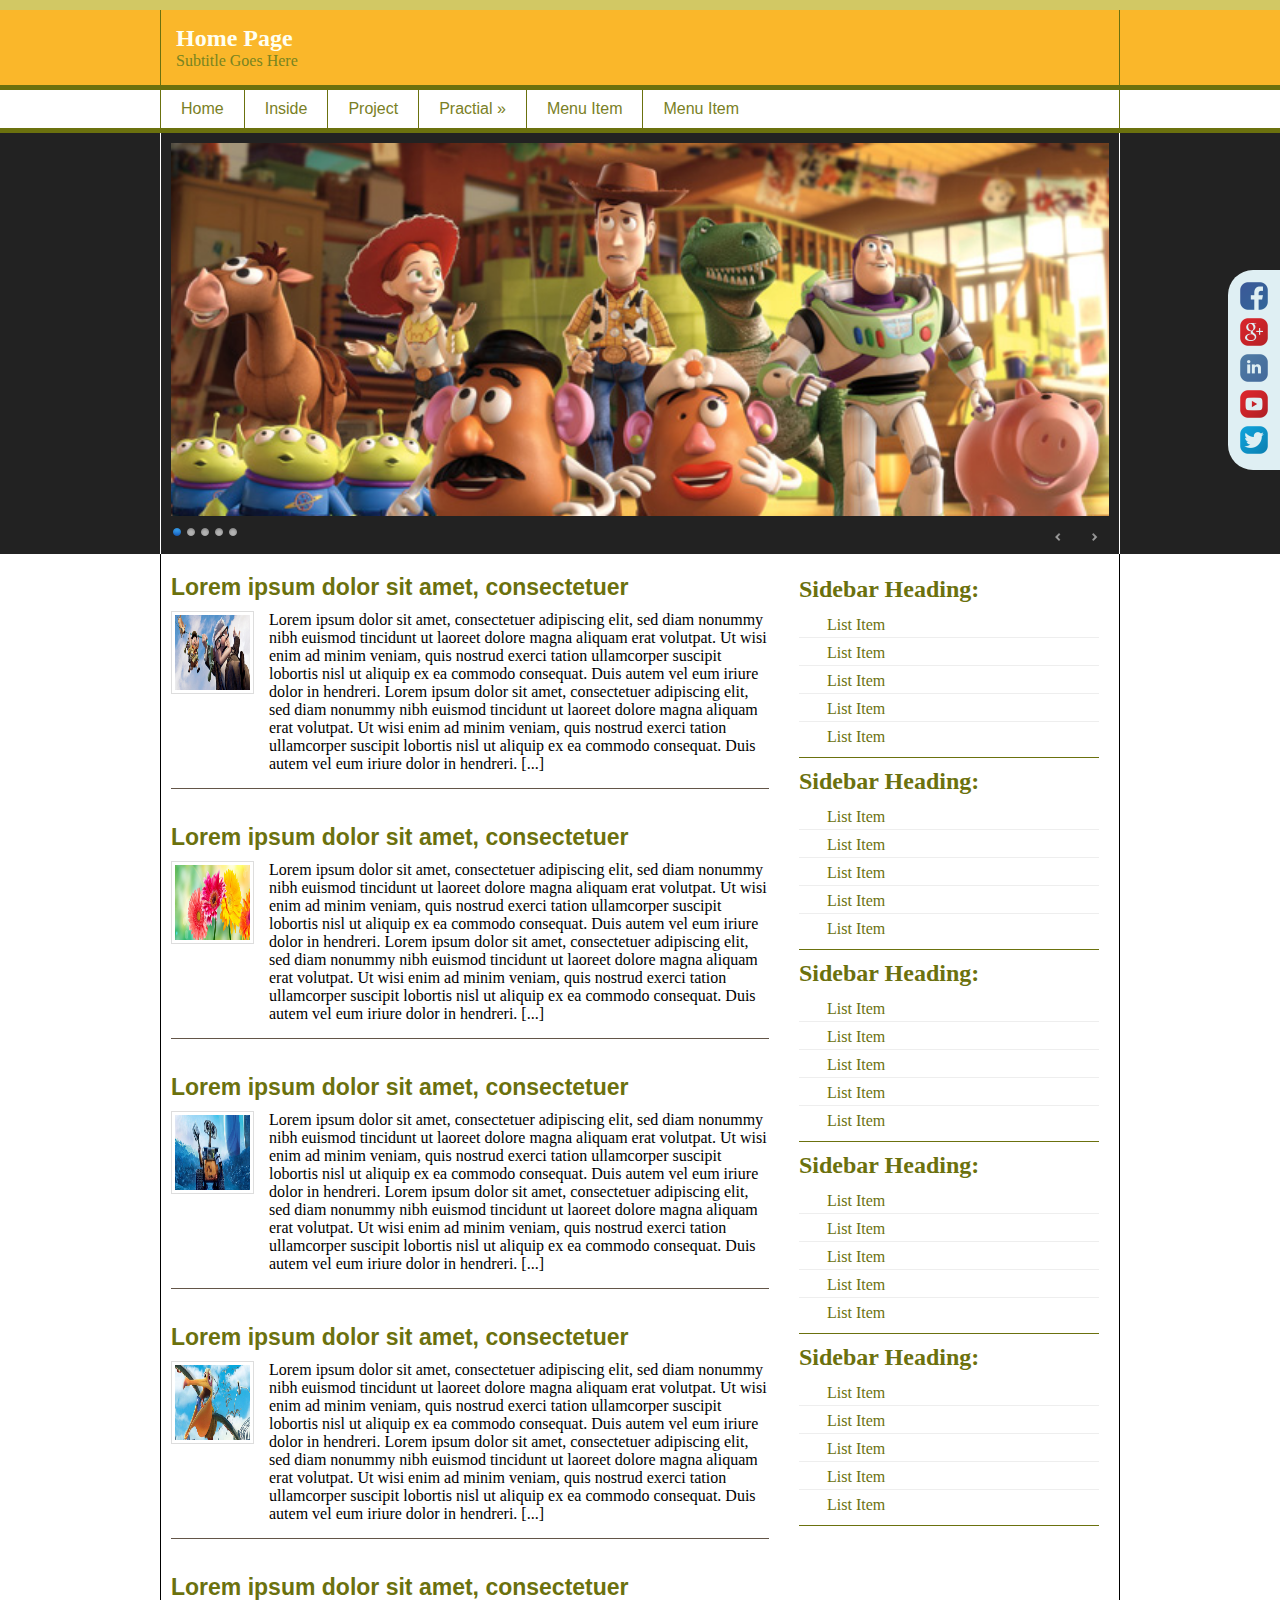
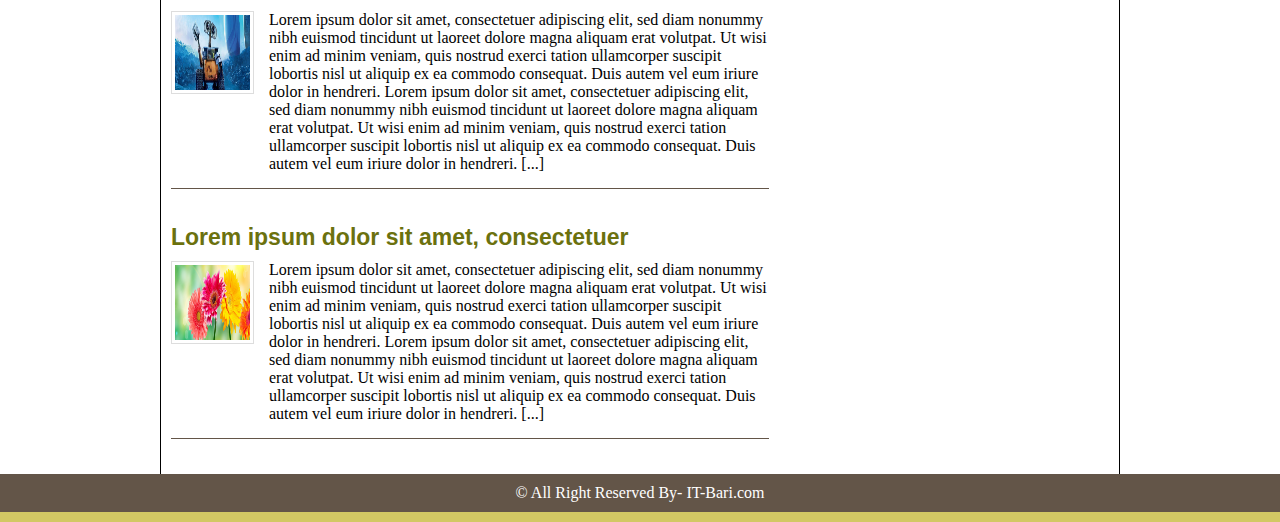
==== index.html @ 38481bcc "project4" ====
<!DOCTYPE HTML>
<html lang="en-US">
<head>
	<meta charset="UTF-8">
	<title>Home Page</title>
	
	<link rel="stylesheet" href="themes/default/default.css" type="text/css" media="screen" />
	
    <link rel="stylesheet" href="themes/light/light.css" type="text/css" media="screen" />
	
    <link rel="stylesheet" href="themes/dark/dark.css" type="text/css" media="screen" />
	
    <link rel="stylesheet" href="themes/bar/bar.css" type="text/css" media="screen" />
	
    <link rel="stylesheet" href="css/nivo-slider.css" type="text/css" media="screen" />
	
	<link rel="icon" href="img/dev7logo.png" />
	<link rel="icon" href="" />
	
	<link rel="stylesheet" href="style.css" />
</head>
	<body>
	
	
<!-- shere button	 -->
	
	<ul id="social_area">
	<li>
		<a href="#">
			<img src="img/facebook.png" alt="Facebook_Share" />
		</a>
	</li>
	<li>
		<a href="#">
			<img src="img/gplus.png" alt="Google+_Share" />
		</a>
	</li>
	<li>
		<a href="#">
			<img src="img/linkedin.png" alt="Linkedin_Share" />
		</a>
	</li>
	<li>
		<a href="#">
			<img src="img/youtube.png" alt="Youtube_Share" />
		</a>
	</li>
	<li>
		<a href="#">
			<img src="img/twitter.png" alt="Twitter_Share" />
		</a>
	</li>
</ul>

<!-- share button -->
	
	
	
	
	
	
	
	
		
	<div class="main_wrap header_bg">
		<div class="wrap">
			<header>
				<div id="header">
					<h2>Home Page</h2>
					<p>Subtitle Goes Here</p>
				</div>
			</header>
		</div>
	</div>
		

	<div class="main_wrap nav_bg">
		<div class="wrap">
			<nav>
				<div id="nav">
					<ul>
						<li><a href="#">Home</a></li>
						<li><a href="inside.html">Inside</a></li>
						<li><a href="main project-2-copy/project-2.html">Project</a></li>
						<li><a href="pro/practical.html">Practial &raquo;</a>
							<ul>
								<li><a href="#">Dropdown Item</a></li>
								<li><a href="#">Dropdown Item&raquo;</a>
									<ul>
										<li><a href="#">Sub Dropdown Item</a></li>
										<li><a href="#">Sub Dropdown Item</a></li>
										<li><a href="#">Sub Dropdown Item</a></li>
										<li><a href="#">Sub Dropdown Item</a></li>
										<li><a href="#">Sub Dropdown Item</a></li>
										<li><a href="#">Sub Dropdown Item</a></li>
									</ul>						
								</li>
								<li><a href="#">Dropdown Item</a></li>
								<li><a href="#">Dropdown Item</a></li>
								<li><a href="#">Dropdown Item</a></li>
							</ul>
						</li>
						<li><a href="#">Menu Item</a></li>
						<li><a href="#">Menu Item</a></li>
					</ul>
				</div>
			</nav>
		</div>
	</div>
		

	<div class="main_wrap slider_bg">
		<div class="wrap">
			<section>
				<div id="slider_wrapper">
					 <div class="slider-wrapper theme-dark">	
						<div id="slider" class="nivoSlider">
							<img src="img/toystory.jpg" data-thumb="images/toystory.jpg" alt="" />
							
							<img src="img/2.jpg" alt="Flower Image" />
							
							<a href="http://dev7studios.com">
							<img src="img/up.jpg" data-thumb="images/up.jpg" alt="" title="This is an example of a caption" />
							</a>
							
							<img src="img/walle.jpg" data-thumb="images/walle.jpg" alt="" data-transition="slideInLeft" />
							
							<img src="img/nemo.jpg" data-thumb="images/nemo.jpg" alt="" title="#htmlcaption" />
						</div>
					</div>	
					
				</div>
			</section>
		</div>
	</div>
	
	<div class="main_wrap content_bg">
		<div class="wrap">
			<div id="content_wrapper">
				<div id="content">
					<article id="main_article_single">
						<h2>Lorem ipsum dolor sit amet, consectetuer</h2>
						
						<div id="imgp_wrap">
						<img src="img/up.jpg" alt="" />
						<p>Lorem ipsum dolor sit amet, consectetuer adipiscing elit, sed diam nonummy nibh euismod tincidunt ut laoreet dolore magna aliquam erat volutpat. Ut wisi enim ad minim veniam, quis nostrud exerci tation ullamcorper suscipit lobortis nisl ut aliquip ex ea commodo consequat. Duis autem vel eum iriure dolor in hendreri. Lorem ipsum dolor sit amet, consectetuer adipiscing elit, sed diam nonummy nibh euismod tincidunt ut laoreet dolore magna aliquam erat volutpat. Ut wisi enim ad minim veniam, quis nostrud exerci tation ullamcorper suscipit lobortis nisl ut aliquip ex ea commodo consequat. Duis autem vel eum iriure dolor in hendreri. [...]</p>
						</div>
					</article>
					
					<article id="main_article_single">
						<h2>Lorem ipsum dolor sit amet, consectetuer</h2>
						
						<div id="imgp_wrap">
						<img src="img/2.jpg" alt="" />
						<p>Lorem ipsum dolor sit amet, consectetuer adipiscing elit, sed diam nonummy nibh euismod tincidunt ut laoreet dolore magna aliquam erat volutpat. Ut wisi enim ad minim veniam, quis nostrud exerci tation ullamcorper suscipit lobortis nisl ut aliquip ex ea commodo consequat. Duis autem vel eum iriure dolor in hendreri. Lorem ipsum dolor sit amet, consectetuer adipiscing elit, sed diam nonummy nibh euismod tincidunt ut laoreet dolore magna aliquam erat volutpat. Ut wisi enim ad minim veniam, quis nostrud exerci tation ullamcorper suscipit lobortis nisl ut aliquip ex ea commodo consequat. Duis autem vel eum iriure dolor in hendreri. [...]</p>
						</div>
					</article>
					
					<article id="main_article_single">
						<h2>Lorem ipsum dolor sit amet, consectetuer</h2>
						
						<div id="imgp_wrap">
						<img src="img/walle.jpg" alt="" />
						<p>Lorem ipsum dolor sit amet, consectetuer adipiscing elit, sed diam nonummy nibh euismod tincidunt ut laoreet dolore magna aliquam erat volutpat. Ut wisi enim ad minim veniam, quis nostrud exerci tation ullamcorper suscipit lobortis nisl ut aliquip ex ea commodo consequat. Duis autem vel eum iriure dolor in hendreri. Lorem ipsum dolor sit amet, consectetuer adipiscing elit, sed diam nonummy nibh euismod tincidunt ut laoreet dolore magna aliquam erat volutpat. Ut wisi enim ad minim veniam, quis nostrud exerci tation ullamcorper suscipit lobortis nisl ut aliquip ex ea commodo consequat. Duis autem vel eum iriure dolor in hendreri. [...]</p>
						</div>
					</article>
					
					<article id="main_article_single">
						<h2>Lorem ipsum dolor sit amet, consectetuer</h2>
						
						<div id="imgp_wrap">
						<img src="img/nemo.jpg" alt="" />
						<p>Lorem ipsum dolor sit amet, consectetuer adipiscing elit, sed diam nonummy nibh euismod tincidunt ut laoreet dolore magna aliquam erat volutpat. Ut wisi enim ad minim veniam, quis nostrud exerci tation ullamcorper suscipit lobortis nisl ut aliquip ex ea commodo consequat. Duis autem vel eum iriure dolor in hendreri. Lorem ipsum dolor sit amet, consectetuer adipiscing elit, sed diam nonummy nibh euismod tincidunt ut laoreet dolore magna aliquam erat volutpat. Ut wisi enim ad minim veniam, quis nostrud exerci tation ullamcorper suscipit lobortis nisl ut aliquip ex ea commodo consequat. Duis autem vel eum iriure dolor in hendreri. [...]</p>
						</div>
					</article>
					
					<article id="main_article_single">
						<h2>Lorem ipsum dolor sit amet, consectetuer</h2>
						
						<div id="imgp_wrap">
						<img src="img/walle.jpg" alt="" />
						<p>Lorem ipsum dolor sit amet, consectetuer adipiscing elit, sed diam nonummy nibh euismod tincidunt ut laoreet dolore magna aliquam erat volutpat. Ut wisi enim ad minim veniam, quis nostrud exerci tation ullamcorper suscipit lobortis nisl ut aliquip ex ea commodo consequat. Duis autem vel eum iriure dolor in hendreri. Lorem ipsum dolor sit amet, consectetuer adipiscing elit, sed diam nonummy nibh euismod tincidunt ut laoreet dolore magna aliquam erat volutpat. Ut wisi enim ad minim veniam, quis nostrud exerci tation ullamcorper suscipit lobortis nisl ut aliquip ex ea commodo consequat. Duis autem vel eum iriure dolor in hendreri. [...]</p>
						</div>
					</article>
					<article id="main_article_single">
						<h2>Lorem ipsum dolor sit amet, consectetuer</h2>
						
						<div id="imgp_wrap">
						<img src="img/2.jpg" alt="" />
						<p>Lorem ipsum dolor sit amet, consectetuer adipiscing elit, sed diam nonummy nibh euismod tincidunt ut laoreet dolore magna aliquam erat volutpat. Ut wisi enim ad minim veniam, quis nostrud exerci tation ullamcorper suscipit lobortis nisl ut aliquip ex ea commodo consequat. Duis autem vel eum iriure dolor in hendreri. Lorem ipsum dolor sit amet, consectetuer adipiscing elit, sed diam nonummy nibh euismod tincidunt ut laoreet dolore magna aliquam erat volutpat. Ut wisi enim ad minim veniam, quis nostrud exerci tation ullamcorper suscipit lobortis nisl ut aliquip ex ea commodo consequat. Duis autem vel eum iriure dolor in hendreri. [...]</p>
						</div>
					</article>
				</div>
				<div id="sidebar">
					<aside id="main_sidebar">
						<h2>Sidebar Heading:</h2>
						<ul>
							<li><a href="#">List Item</a></li>
							<li><a href="#">List Item</a></li>
							<li><a href="#">List Item</a></li>
							<li><a href="#">List Item</a></li>
							<li><a href="#">List Item</a></li>
						</ul>
					</aside>
					<aside id="main_sidebar">
						<h2>Sidebar Heading:</h2>
						<ul>
							<li><a href="#">List Item</a></li>
							<li><a href="#">List Item</a></li>
							<li><a href="#">List Item</a></li>
							<li><a href="#">List Item</a></li>
							<li><a href="#">List Item</a></li>
						</ul>
					</aside>
					<aside id="main_sidebar">
						<h2>Sidebar Heading:</h2>
						<ul>
							<li><a href="#">List Item</a></li>
							<li><a href="#">List Item</a></li>
							<li><a href="#">List Item</a></li>
							<li><a href="#">List Item</a></li>
							<li><a href="#">List Item</a></li>
						</ul>
					</aside>
					<aside id="main_sidebar">
						<h2>Sidebar Heading:</h2>
						<ul>
							<li><a href="#">List Item</a></li>
							<li><a href="#">List Item</a></li>
							<li><a href="#">List Item</a></li>
							<li><a href="#">List Item</a></li>
							<li><a href="#">List Item</a></li>
						</ul>
					</aside>
					<aside id="main_sidebar">
						<h2>Sidebar Heading:</h2>
						<ul>
							<li><a href="#">List Item</a></li>
							<li><a href="#">List Item</a></li>
							<li><a href="#">List Item</a></li>
							<li><a href="#">List Item</a></li>
							<li><a href="#">List Item</a></li>
						</ul>
					</aside>
				</div>
			</div>
		</div>
	</div>
	
	<div class="main_wrap footer_bg">
		<div class="wrap">
			<footer>
				<div id="footer">
					<p>&copy; All Right Reserved By- IT-Bari.com</p>
				</div>
			</footer>
		</div>
	</div>		
			
		
		
		<script type="text/javascript" src="js/jquery-1.9.0.min.js"></script>
    <script type="text/javascript" src="js/jquery.nivo.slider.js"></script>
    <script type="text/javascript">
    $(window).load(function() {
        $('#slider').nivoSlider();
    });
    </script>
	
	
	
	
	<!--
		
		<div class="main_wrap">
			<div class="wrap">

			</div>
		</div>
		
	-->
	
	
	
	
	
	</body>
</html>
---- themes/default/default.css ----
/*
Skin Name: Nivo Slider Default Theme
Skin URI: http://nivo.dev7studios.com
Description: The default skin for the Nivo Slider.
Version: 1.3
Author: Gilbert Pellegrom
Author URI: http://dev7studios.com
Supports Thumbs: true
*/

.theme-default .nivoSlider {
	position:relative;
	background:#fff url(loading.gif) no-repeat 50% 50%;
    margin-bottom:10px;
    -webkit-box-shadow: 0px 1px 5px 0px #4a4a4a;
    -moz-box-shadow: 0px 1px 5px 0px #4a4a4a;
    box-shadow: 0px 1px 5px 0px #4a4a4a;
}
.theme-default .nivoSlider img {
	position:absolute;
	top:0px;
	left:0px;
	display:none;
}
.theme-default .nivoSlider a {
	border:0;
	display:block;
}

.theme-default .nivo-controlNav {
	text-align: center;
	padding: 20px 0;
}
.theme-default .nivo-controlNav a {
	display:inline-block;
	width:22px;
	height:22px;
	background:url(bullets.png) no-repeat;
	text-indent:-9999px;
	border:0;
	margin: 0 2px;
}
.theme-default .nivo-controlNav a.active {
	background-position:0 -22px;
}

.theme-default .nivo-directionNav a {
	display:block;
	width:30px;
	height:30px;
	background:url(arrows.png) no-repeat;
	text-indent:-9999px;
	border:0;
	opacity: 0;
	-webkit-transition: all 200ms ease-in-out;
    -moz-transition: all 200ms ease-in-out;
    -o-transition: all 200ms ease-in-out;
    transition: all 200ms ease-in-out;
}
.theme-default:hover .nivo-directionNav a { opacity: 1; }
.theme-default a.nivo-nextNav {
	background-position:-30px 0;
	right:15px;
}
.theme-default a.nivo-prevNav {
	left:15px;
}

.theme-default .nivo-caption {
    font-family: Helvetica, Arial, sans-serif;
}
.theme-default .nivo-caption a {
    color:#fff;
    border-bottom:1px dotted #fff;
}
.theme-default .nivo-caption a:hover {
    color:#fff;
}

.theme-default .nivo-controlNav.nivo-thumbs-enabled {
	width: 100%;
}
.theme-default .nivo-controlNav.nivo-thumbs-enabled a {
	width: auto;
	height: auto;
	background: none;
	margin-bottom: 5px;
}
.theme-default .nivo-controlNav.nivo-thumbs-enabled img {
	display: block;
	width: 120px;
	height: auto;
}
---- themes/light/light.css ----
/*
Skin Name: Nivo Slider Light Theme
Skin URI: http://nivo.dev7studios.com
Description: A light skin for the Nivo Slider.
Version: 1.0
Author: Gilbert Pellegrom
Author URI: http://dev7studios.com
Supports Thumbs: true
*/

.theme-light.slider-wrapper {
    background: #fff;
    padding: 10px;
}
.theme-light .nivoSlider {
	position:relative;
	background:#fff url(loading.gif) no-repeat 50% 50%;
    margin-bottom:10px;
    overflow: visible;
}
.theme-light .nivoSlider img {
	position:absolute;
	top:0px;
	left:0px;
	display:none;
}
.theme-light .nivoSlider a {
	border:0;
	display:block;
}

.theme-light .nivo-controlNav {
	text-align: left;
	padding: 0;
	position: relative;
	z-index: 10;
}
.theme-light .nivo-controlNav a {
	display:inline-block;
	width:10px;
	height:10px;
	background:url(bullets.png) no-repeat;
	text-indent:-9999px;
	border:0;
	margin: 0 2px;
}
.theme-light .nivo-controlNav a.active {
	background-position:0 100%;
}

.theme-light .nivo-directionNav a {
	display:block;
	width:30px;
	height:30px;
	background: url(arrows.png) no-repeat;
	text-indent:-9999px;
	border:0;
	top: auto;
	bottom: -36px;
	z-index: 11;
}
.theme-light .nivo-directionNav a:hover {
    background-color: #eee;
    -webkit-border-radius: 2px;
    -moz-border-radius: 2px;
    border-radius: 2px;
}
.theme-light a.nivo-nextNav {
	background-position:160% 50%;
	right:0px;
}
.theme-light a.nivo-prevNav {
    background-position:-60% 50%;
    left: auto;
	right: 35px;
}

.theme-light .nivo-caption {
    font-family: Helvetica, Arial, sans-serif;
}
.theme-light .nivo-caption a {
    color:#fff;
    border-bottom:1px dotted #fff;
}
.theme-light .nivo-caption a:hover {
    color:#fff;
}

.theme-light .nivo-controlNav.nivo-thumbs-enabled {
	width: 80%;
}
.theme-light .nivo-controlNav.nivo-thumbs-enabled a {
	width: auto;
	height: auto;
	background: none;
	margin-bottom: 5px;
}
.theme-light .nivo-controlNav.nivo-thumbs-enabled img {
	display: block;
	width: 120px;
	height: auto;
}
---- themes/dark/dark.css ----
/*
Skin Name: Nivo Slider Dark Theme
Skin URI: http://nivo.dev7studios.com
Description: A dark skin for the Nivo Slider.
Version: 1.0
Author: Gilbert Pellegrom
Author URI: http://dev7studios.com
Supports Thumbs: true
*/

.theme-dark.slider-wrapper {
    background: #222;
    padding: 10px;
}
.theme-dark .nivoSlider {
	position:relative;
	background:#fff url(loading.gif) no-repeat 50% 50%;
    margin-bottom:10px;
    overflow: visible;
}
.theme-dark .nivoSlider img {
	position:absolute;
	top:0px;
	left:0px;
	display:none;
}
.theme-dark .nivoSlider a {
	border:0;
	display:block;
}

.theme-dark .nivo-controlNav {
	text-align: left;
	padding: 0;
	position: relative;
	z-index: 10;
}
.theme-dark .nivo-controlNav a {
	display:inline-block;
	width:10px;
	height:10px;
	background:url(bullets.png) no-repeat 0 2px;
	text-indent:-9999px;
	border:0;
	margin: 0 2px;
}
.theme-dark .nivo-controlNav a.active {
	background-position:0 100%;
}

.theme-dark .nivo-directionNav a {
	display:block;
	width:30px;
	height:30px;
	background: url(arrows.png) no-repeat;
	text-indent:-9999px;
	border:0;
	top: auto;
	bottom: -36px;
	z-index: 11;
}
.theme-dark .nivo-directionNav a:hover {
    background-color: #333;
    -webkit-border-radius: 2px;
    -moz-border-radius: 2px;
    border-radius: 2px;
}
.theme-dark a.nivo-nextNav {
	background-position:-16px 50%;
	right:0px;
}
.theme-dark a.nivo-prevNav {
    background-position:11px 50%;
    left: auto;
	right: 35px;
}

.theme-dark .nivo-caption {
    font-family: Helvetica, Arial, sans-serif;
}
.theme-dark .nivo-caption a {
    color:#fff;
    border-bottom:1px dotted #fff;
}
.theme-dark .nivo-caption a:hover {
    color:#fff;
}

.theme-dark .nivo-controlNav.nivo-thumbs-enabled {
	width: 80%;
}
.theme-dark .nivo-controlNav.nivo-thumbs-enabled a {
	width: auto;
	height: auto;
	background: none;
	margin-bottom: 5px;
}
.theme-dark .nivo-controlNav.nivo-thumbs-enabled img {
	display: block;
	width: 120px;
	height: auto;
}
---- themes/bar/bar.css ----
/*
Skin Name: Nivo Slider Bar Theme
Skin URI: http://nivo.dev7studios.com
Description: The bottom bar skin for the Nivo Slider.
Version: 1.0
Author: Gilbert Pellegrom
Author URI: http://dev7studios.com
Supports Thumbs: false
*/

.theme-bar.slider-wrapper {
    position: relative;
    border: 1px solid #333;
    overflow: hidden;
}
.theme-bar .nivoSlider {
	position:relative;
	background:#fff url(loading.gif) no-repeat 50% 50%;
}
.theme-bar .nivoSlider img {
	position:absolute;
	top:0px;
	left:0px;
	display:none;
}
.theme-bar .nivoSlider a {
	border:0;
	display:block;
}

.theme-bar .nivo-controlNav {
    position: absolute;
    left: 0;
    bottom: -41px;
    z-index: 10;
    width: 100%;
    height: 30px;
	text-align: center;
	padding: 5px 0;
	border-top: 1px solid #333;
	background: #333;
    background: -moz-linear-gradient(top,  #565656 0%, #333333 100%); /* FF3.6+ */
    background: -webkit-gradient(linear, left top, left bottom, color-stop(0%,#565656), color-stop(100%,#333333)); /* Chrome,Safari4+ */
    background: -webkit-linear-gradient(top,  #565656 0%,#333333 100%); /* Chrome10+,Safari5.1+ */
    background: -o-linear-gradient(top,  #565656 0%,#333333 100%); /* Opera 11.10+ */
    background: -ms-linear-gradient(top,  #565656 0%,#333333 100%); /* IE10+ */
    background: linear-gradient(to bottom,  #565656 0%,#333333 100%); /* W3C */
    filter: progid:DXImageTransform.Microsoft.gradient( startColorstr='#565656', endColorstr='#333333',GradientType=0 ); /* IE6-9 */
    opacity: 0.5;
    -webkit-transition: all 200ms ease-in-out;
    -moz-transition: all 200ms ease-in-out;
    -o-transition: all 200ms ease-in-out;
    transition: all 200ms ease-in-out;
}
.theme-bar:hover .nivo-controlNav {
    bottom: 0;
    opacity: 1;
}
.theme-bar .nivo-controlNav a {
	display:inline-block;
	width:22px;
	height:22px;
	background:url(bullets.png) no-repeat;
	text-indent:-9999px;
	border:0;
	margin: 5px 2px 0 2px;
}
.theme-bar .nivo-controlNav a.active {
	background-position:0 -22px;
}

.theme-bar .nivo-directionNav a {
	display:block;
	border:0;
	color: #fff;
	text-transform: uppercase;
	top: auto;
	bottom: 10px;
	z-index: 11;
	font-family: "Helvetica Neue", Helvetica, Arial, sans-serif;
	font-size: 13px;
	line-height: 20px;
	opacity: 0.5;
    -webkit-transition: all 200ms ease-in-out;
    -moz-transition: all 200ms ease-in-out;
    -o-transition: all 200ms ease-in-out;
    transition: all 200ms ease-in-out;
}
.theme-bar a.nivo-nextNav { right: -50px; }
.theme-bar a.nivo-prevNav { left: -50px; }
.theme-bar:hover a.nivo-nextNav { 
    right: 15px; 
    opacity: 1;
}
.theme-bar:hover a.nivo-prevNav { 
    left: 15px; 
    opacity: 1;
}
.theme-bar .nivo-directionNav a:hover { color: #ddd; }

.theme-bar .nivo-caption {
    font-family: Helvetica, Arial, sans-serif;
    -webkit-transition: all 200ms ease-in-out;
    -moz-transition: all 200ms ease-in-out;
    -o-transition: all 200ms ease-in-out;
    transition: all 200ms ease-in-out;
}
.theme-bar:hover .nivo-caption {
    bottom: 41px;
}
.theme-bar .nivo-caption a {
    color:#fff;
    border-bottom:1px dotted #fff;
}
.theme-bar .nivo-caption a:hover {
    color:#fff;
}

.theme-bar .nivo-controlNav.nivo-thumbs-enabled {
	width: 100%;
}
.theme-bar .nivo-controlNav.nivo-thumbs-enabled a {
	width: auto;
	height: auto;
	background: none;
	margin-bottom: 5px;
}
.theme-bar .nivo-controlNav.nivo-thumbs-enabled img {
	display: block;
	width: 120px;
	height: auto;
}
---- style.css ----
*{margin:0;padding:0;}
body{
	background-color:#d2c864;
	margin:10px auto;
}



/* share button */
#social_area{
	list-style-type:none;
	padding:10px;
	position:fixed;
	right:0;
	top:30%;
	background:#dfeff3;
	border-radius:25px 0 0 25px;

}
#social_area li{
	float:none;
}
#social_area li img{
	width:32px;
	height:32px;
}
/* share button */





blockquote{
	background:#ddd;
	margin-left:50px;
	padding:10px;
	padding-left:30px;
	border-left:2px solid orange;
}
.main_wrap{
	width:100%
}
.wrap{
	width:960px;
	display:block;
	margin:0 auto;
}
.header_bg{
	background:#FAB72A;
	border-bottom:5px solid #6B710E;
}
#header{
	background-color:#FAB72A;
	padding:15px;
	border-left:1px solid #6B710E;
	border-right:1px solid #6B710E;
}
#header h2{
	color:#FFFFF1;
	font-family:georgia;
}
#header p{
	color:#788420;
	font-family:georgia;
}

/*nav*/
.nav_bg{
	border-bottom:5px solid #6B710E;
	background:#fff;
}

#nav{
	height:38px;
	background-color:#fff;
	border-left:1px solid #6B710E;
	border-right:1px solid #6B710E;
}
#nav ul{
	background-color:#fff;
	list-style-type:none;
	z-index:6665;
}
#nav ul li{
	float:left;
	border-right:1px solid #6B710E;
}
#nav ul li:last-child{
	border:none;
}
#nav ul li a{
	text-decoration:none;
	color:#7A7F25;
	display:block;
	padding:10px 20px;
	font-family:arial;
	-moz-transition:0.2s all ease;
	-webkit-transition:0.2s all ease;
	transition:0.2s all ease;
}
#nav ul li a:hover{
	color:#fff;
	background:#6B710E;
}
#nav ul li{ 
	position:relative;
}
#nav ul li ul{
	position:absolute;
	left:-999999px;
	background:#fff;
}
#nav ul li:hover ul{
	left:0;
}
#nav ul li ul li:first-child{
	border-top:5px solid #6B710E;
}
#nav ul li ul li{
	float:none;
	border-right:none;
	border-bottom:1px solid #6B710E;
	width:200px;
	position:relative;
}
#nav ul li ul li ul{
	position:absolute;
	top:-999999px;
	
}
#nav ul li ul li:hover ul{
	top:0px;
	left:200px;
}
#nav ul li ul li ul li{
	border-left:1px solid #6B710E;
}
#nav ul li ul li ul li:last-child{
	border-left:1px solid #6B710E;
}
#nav ul li ul li ul li:first-child{
	border-top:none;
}
/*section*/

#slider_wrapper{
	border-left:1px solid #fff;
	border-right:1px solid #fff;
	
}
.slider_bg{
	background:#222222;
}

/*content_wrapper*/
.content_bg{
	background:#fff;
}

#content_wrapper{
	background-color:#fff;
	overflow:hidden;
	padding:10px;
	border-left:1px solid #000;
	border-right:1px solid #000;
}
/*article*/

#content{
	width:598px;
	margin-right:20px;
	float:left;
}
#content p{
	margin:15px 0;
}
#content h2{
	color:#6B710E;
	font-family:arial;
	margin:10px 0 5px 0;
	font-size:23px;
}
#content h3{
	color:#6B710E;
	font-family:arial;
	margin:10px 0 5px 0;
	font-size:20px;
}
#content img{
	width:450px;
}
#content figure{
	width:450px;
	padding:10px;
	background:#ddd;
	margin:0 auto;
	display:block;
}
#content figcaption{
	text-align:center;
	color:green;
	font-family:arial;
	font-weight:bold;
}

/*aside*/

#sidebar{
	padding:10px;
	margin-top:2px;
	width:300px;
	float:left;
}
#sidebar ul li{
	border-bottom:1px solid #eee;
	margin-bottom:3px
}
#sidebar ul li:last-child{
	border-bottom:none;
}
#sidebar ul li a{
	text-decoration:none;
	color:#6B710E;
	padding:3px;
	display:block;
	
}
#sidebar h2{
	color:#6B710E;
}

#main_sidebar{
	border-bottom:1px solid #6b710e;
	margin-bottom:10px;
	overflow:hidden;
	padding-bottom:5px;
}
#main_sidebar ul li{
	padding-left:25px;
}
#main_sidebar h2{
	margin-bottom:10px;
}






/*footer*/
.footer_bg{
	background:#635548;
}

#footer{
	background-color:#635548;
	padding:10px;
	text-align:center;
}
#footer p{
	color:#fff;
}

#main_article_single{
	margin-bottom:25px;
	border-bottom:1px solid #635548;
	overflow:hidden;
}
#imgp_wrap img{
	width:75px;
	height:75px;
	background:#fff;
	border:1px solid #ddd;
	padding:3px;
	margin-right:15px;
	float:left;
}
#imgp_wrap p{
	float:left;
	width:500px;
	margin-top:0;
}
#imgp_wrap{
	margin-top:10px;
}
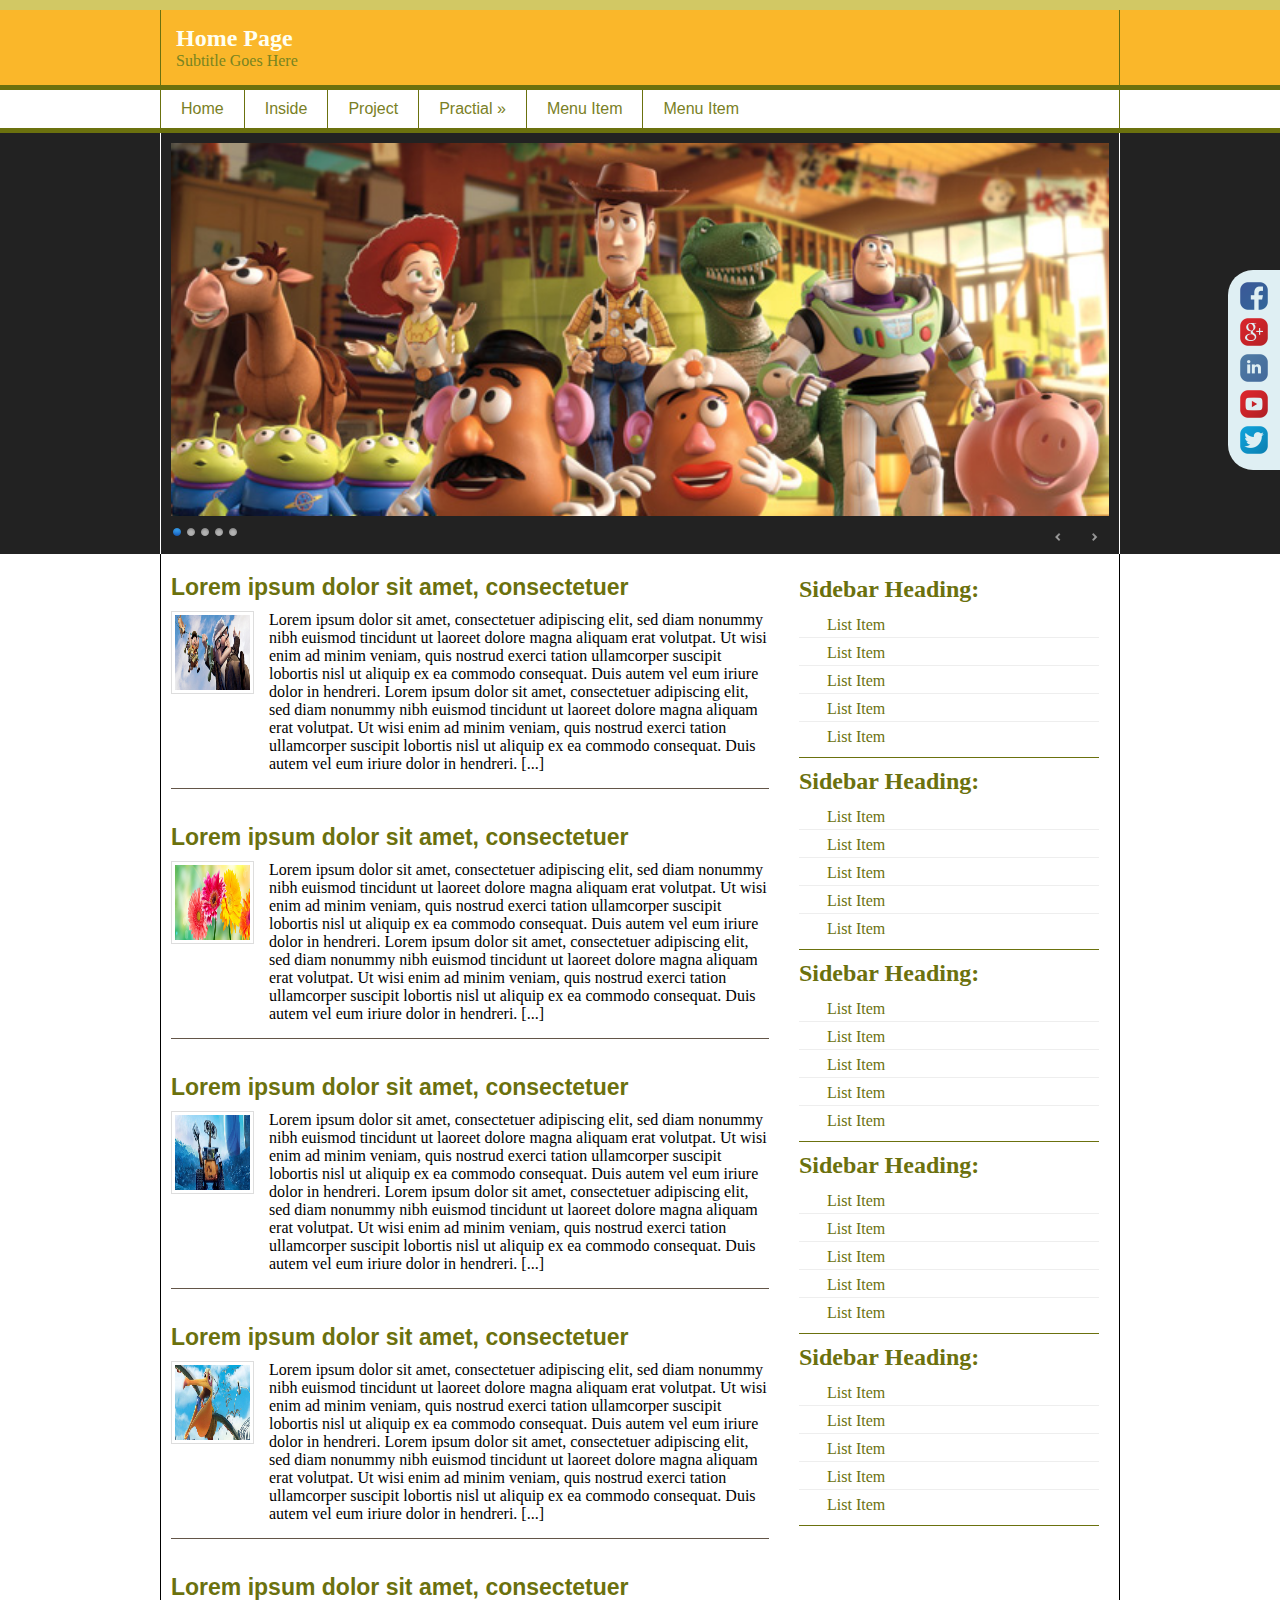
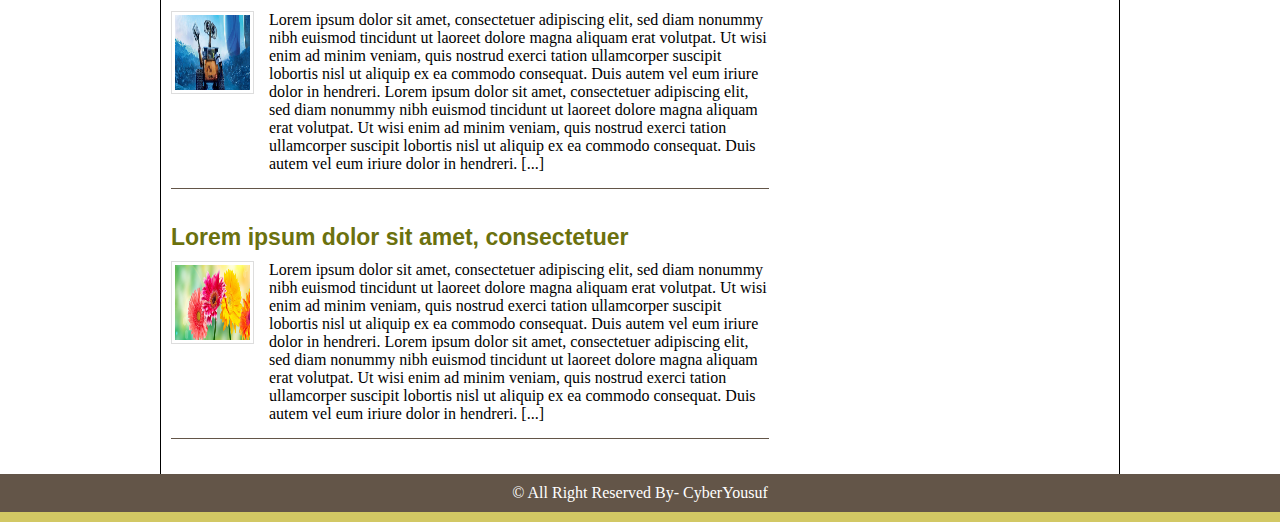
==== commit 2d0d764a: "Update index.html" ====
--- a/index.html
+++ b/index.html
@@ -1,303 +1,303 @@
-<!DOCTYPE HTML>
-<html lang="en-US">
-<head>
-	<meta charset="UTF-8">
-	<title>Home Page</title>
-	
-	<link rel="stylesheet" href="themes/default/default.css" type="text/css" media="screen" />
-	
-    <link rel="stylesheet" href="themes/light/light.css" type="text/css" media="screen" />
-	
-    <link rel="stylesheet" href="themes/dark/dark.css" type="text/css" media="screen" />
-	
-    <link rel="stylesheet" href="themes/bar/bar.css" type="text/css" media="screen" />
-	
-    <link rel="stylesheet" href="css/nivo-slider.css" type="text/css" media="screen" />
-	
-	<link rel="icon" href="img/dev7logo.png" />
-	<link rel="icon" href="" />
-	
-	<link rel="stylesheet" href="style.css" />
+<!DOCTYPE HTML>
+<html lang="en-US">
+<head>
+	<meta charset="UTF-8">
+	<title>Home Page</title>
+	
+	<link rel="stylesheet" href="themes/default/default.css" type="text/css" media="screen" />
+	
+    <link rel="stylesheet" href="themes/light/light.css" type="text/css" media="screen" />
+	
+    <link rel="stylesheet" href="themes/dark/dark.css" type="text/css" media="screen" />
+	
+    <link rel="stylesheet" href="themes/bar/bar.css" type="text/css" media="screen" />
+	
+    <link rel="stylesheet" href="css/nivo-slider.css" type="text/css" media="screen" />
+	
+	<link rel="icon" href="img/dev7logo.png" />
+	<link rel="icon" href="" />
+	
+	<link rel="stylesheet" href="style.css" />
 </head>
-	<body>
-	
-	
-<!-- shere button	 -->
-	
-	<ul id="social_area">
-	<li>
-		<a href="#">
-			<img src="img/facebook.png" alt="Facebook_Share" />
-		</a>
-	</li>
-	<li>
-		<a href="#">
-			<img src="img/gplus.png" alt="Google+_Share" />
-		</a>
-	</li>
-	<li>
-		<a href="#">
-			<img src="img/linkedin.png" alt="Linkedin_Share" />
-		</a>
-	</li>
-	<li>
-		<a href="#">
-			<img src="img/youtube.png" alt="Youtube_Share" />
-		</a>
-	</li>
-	<li>
-		<a href="#">
-			<img src="img/twitter.png" alt="Twitter_Share" />
-		</a>
-	</li>
-</ul>
-
-<!-- share button -->
-	
-	
-	
-	
-	
-	
-	
-	
-		
-	<div class="main_wrap header_bg">
-		<div class="wrap">
-			<header>
-				<div id="header">
-					<h2>Home Page</h2>
-					<p>Subtitle Goes Here</p>
-				</div>
-			</header>
-		</div>
-	</div>
-		
-
-	<div class="main_wrap nav_bg">
-		<div class="wrap">
-			<nav>
-				<div id="nav">
-					<ul>
-						<li><a href="#">Home</a></li>
-						<li><a href="inside.html">Inside</a></li>
-						<li><a href="main project-2-copy/project-2.html">Project</a></li>
-						<li><a href="pro/practical.html">Practial &raquo;</a>
-							<ul>
-								<li><a href="#">Dropdown Item</a></li>
-								<li><a href="#">Dropdown Item&raquo;</a>
-									<ul>
-										<li><a href="#">Sub Dropdown Item</a></li>
-										<li><a href="#">Sub Dropdown Item</a></li>
-										<li><a href="#">Sub Dropdown Item</a></li>
-										<li><a href="#">Sub Dropdown Item</a></li>
-										<li><a href="#">Sub Dropdown Item</a></li>
-										<li><a href="#">Sub Dropdown Item</a></li>
-									</ul>						
-								</li>
-								<li><a href="#">Dropdown Item</a></li>
-								<li><a href="#">Dropdown Item</a></li>
-								<li><a href="#">Dropdown Item</a></li>
-							</ul>
-						</li>
-						<li><a href="#">Menu Item</a></li>
-						<li><a href="#">Menu Item</a></li>
-					</ul>
-				</div>
-			</nav>
-		</div>
-	</div>
-		
-
-	<div class="main_wrap slider_bg">
-		<div class="wrap">
-			<section>
-				<div id="slider_wrapper">
-					 <div class="slider-wrapper theme-dark">	
-						<div id="slider" class="nivoSlider">
-							<img src="img/toystory.jpg" data-thumb="images/toystory.jpg" alt="" />
-							
-							<img src="img/2.jpg" alt="Flower Image" />
-							
-							<a href="http://dev7studios.com">
-							<img src="img/up.jpg" data-thumb="images/up.jpg" alt="" title="This is an example of a caption" />
-							</a>
-							
-							<img src="img/walle.jpg" data-thumb="images/walle.jpg" alt="" data-transition="slideInLeft" />
-							
-							<img src="img/nemo.jpg" data-thumb="images/nemo.jpg" alt="" title="#htmlcaption" />
-						</div>
-					</div>	
-					
-				</div>
-			</section>
-		</div>
-	</div>
-	
-	<div class="main_wrap content_bg">
-		<div class="wrap">
-			<div id="content_wrapper">
-				<div id="content">
-					<article id="main_article_single">
-						<h2>Lorem ipsum dolor sit amet, consectetuer</h2>
-						
-						<div id="imgp_wrap">
-						<img src="img/up.jpg" alt="" />
-						<p>Lorem ipsum dolor sit amet, consectetuer adipiscing elit, sed diam nonummy nibh euismod tincidunt ut laoreet dolore magna aliquam erat volutpat. Ut wisi enim ad minim veniam, quis nostrud exerci tation ullamcorper suscipit lobortis nisl ut aliquip ex ea commodo consequat. Duis autem vel eum iriure dolor in hendreri. Lorem ipsum dolor sit amet, consectetuer adipiscing elit, sed diam nonummy nibh euismod tincidunt ut laoreet dolore magna aliquam erat volutpat. Ut wisi enim ad minim veniam, quis nostrud exerci tation ullamcorper suscipit lobortis nisl ut aliquip ex ea commodo consequat. Duis autem vel eum iriure dolor in hendreri. [...]</p>
-						</div>
-					</article>
-					
-					<article id="main_article_single">
-						<h2>Lorem ipsum dolor sit amet, consectetuer</h2>
-						
-						<div id="imgp_wrap">
-						<img src="img/2.jpg" alt="" />
-						<p>Lorem ipsum dolor sit amet, consectetuer adipiscing elit, sed diam nonummy nibh euismod tincidunt ut laoreet dolore magna aliquam erat volutpat. Ut wisi enim ad minim veniam, quis nostrud exerci tation ullamcorper suscipit lobortis nisl ut aliquip ex ea commodo consequat. Duis autem vel eum iriure dolor in hendreri. Lorem ipsum dolor sit amet, consectetuer adipiscing elit, sed diam nonummy nibh euismod tincidunt ut laoreet dolore magna aliquam erat volutpat. Ut wisi enim ad minim veniam, quis nostrud exerci tation ullamcorper suscipit lobortis nisl ut aliquip ex ea commodo consequat. Duis autem vel eum iriure dolor in hendreri. [...]</p>
-						</div>
-					</article>
-					
-					<article id="main_article_single">
-						<h2>Lorem ipsum dolor sit amet, consectetuer</h2>
-						
-						<div id="imgp_wrap">
-						<img src="img/walle.jpg" alt="" />
-						<p>Lorem ipsum dolor sit amet, consectetuer adipiscing elit, sed diam nonummy nibh euismod tincidunt ut laoreet dolore magna aliquam erat volutpat. Ut wisi enim ad minim veniam, quis nostrud exerci tation ullamcorper suscipit lobortis nisl ut aliquip ex ea commodo consequat. Duis autem vel eum iriure dolor in hendreri. Lorem ipsum dolor sit amet, consectetuer adipiscing elit, sed diam nonummy nibh euismod tincidunt ut laoreet dolore magna aliquam erat volutpat. Ut wisi enim ad minim veniam, quis nostrud exerci tation ullamcorper suscipit lobortis nisl ut aliquip ex ea commodo consequat. Duis autem vel eum iriure dolor in hendreri. [...]</p>
-						</div>
-					</article>
-					
-					<article id="main_article_single">
-						<h2>Lorem ipsum dolor sit amet, consectetuer</h2>
-						
-						<div id="imgp_wrap">
-						<img src="img/nemo.jpg" alt="" />
-						<p>Lorem ipsum dolor sit amet, consectetuer adipiscing elit, sed diam nonummy nibh euismod tincidunt ut laoreet dolore magna aliquam erat volutpat. Ut wisi enim ad minim veniam, quis nostrud exerci tation ullamcorper suscipit lobortis nisl ut aliquip ex ea commodo consequat. Duis autem vel eum iriure dolor in hendreri. Lorem ipsum dolor sit amet, consectetuer adipiscing elit, sed diam nonummy nibh euismod tincidunt ut laoreet dolore magna aliquam erat volutpat. Ut wisi enim ad minim veniam, quis nostrud exerci tation ullamcorper suscipit lobortis nisl ut aliquip ex ea commodo consequat. Duis autem vel eum iriure dolor in hendreri. [...]</p>
-						</div>
-					</article>
-					
-					<article id="main_article_single">
-						<h2>Lorem ipsum dolor sit amet, consectetuer</h2>
-						
-						<div id="imgp_wrap">
-						<img src="img/walle.jpg" alt="" />
-						<p>Lorem ipsum dolor sit amet, consectetuer adipiscing elit, sed diam nonummy nibh euismod tincidunt ut laoreet dolore magna aliquam erat volutpat. Ut wisi enim ad minim veniam, quis nostrud exerci tation ullamcorper suscipit lobortis nisl ut aliquip ex ea commodo consequat. Duis autem vel eum iriure dolor in hendreri. Lorem ipsum dolor sit amet, consectetuer adipiscing elit, sed diam nonummy nibh euismod tincidunt ut laoreet dolore magna aliquam erat volutpat. Ut wisi enim ad minim veniam, quis nostrud exerci tation ullamcorper suscipit lobortis nisl ut aliquip ex ea commodo consequat. Duis autem vel eum iriure dolor in hendreri. [...]</p>
-						</div>
-					</article>
-					<article id="main_article_single">
-						<h2>Lorem ipsum dolor sit amet, consectetuer</h2>
-						
-						<div id="imgp_wrap">
-						<img src="img/2.jpg" alt="" />
-						<p>Lorem ipsum dolor sit amet, consectetuer adipiscing elit, sed diam nonummy nibh euismod tincidunt ut laoreet dolore magna aliquam erat volutpat. Ut wisi enim ad minim veniam, quis nostrud exerci tation ullamcorper suscipit lobortis nisl ut aliquip ex ea commodo consequat. Duis autem vel eum iriure dolor in hendreri. Lorem ipsum dolor sit amet, consectetuer adipiscing elit, sed diam nonummy nibh euismod tincidunt ut laoreet dolore magna aliquam erat volutpat. Ut wisi enim ad minim veniam, quis nostrud exerci tation ullamcorper suscipit lobortis nisl ut aliquip ex ea commodo consequat. Duis autem vel eum iriure dolor in hendreri. [...]</p>
-						</div>
-					</article>
-				</div>
-				<div id="sidebar">
-					<aside id="main_sidebar">
-						<h2>Sidebar Heading:</h2>
-						<ul>
-							<li><a href="#">List Item</a></li>
-							<li><a href="#">List Item</a></li>
-							<li><a href="#">List Item</a></li>
-							<li><a href="#">List Item</a></li>
-							<li><a href="#">List Item</a></li>
-						</ul>
-					</aside>
-					<aside id="main_sidebar">
-						<h2>Sidebar Heading:</h2>
-						<ul>
-							<li><a href="#">List Item</a></li>
-							<li><a href="#">List Item</a></li>
-							<li><a href="#">List Item</a></li>
-							<li><a href="#">List Item</a></li>
-							<li><a href="#">List Item</a></li>
-						</ul>
-					</aside>
-					<aside id="main_sidebar">
-						<h2>Sidebar Heading:</h2>
-						<ul>
-							<li><a href="#">List Item</a></li>
-							<li><a href="#">List Item</a></li>
-							<li><a href="#">List Item</a></li>
-							<li><a href="#">List Item</a></li>
-							<li><a href="#">List Item</a></li>
-						</ul>
-					</aside>
-					<aside id="main_sidebar">
-						<h2>Sidebar Heading:</h2>
-						<ul>
-							<li><a href="#">List Item</a></li>
-							<li><a href="#">List Item</a></li>
-							<li><a href="#">List Item</a></li>
-							<li><a href="#">List Item</a></li>
-							<li><a href="#">List Item</a></li>
-						</ul>
-					</aside>
-					<aside id="main_sidebar">
-						<h2>Sidebar Heading:</h2>
-						<ul>
-							<li><a href="#">List Item</a></li>
-							<li><a href="#">List Item</a></li>
-							<li><a href="#">List Item</a></li>
-							<li><a href="#">List Item</a></li>
-							<li><a href="#">List Item</a></li>
-						</ul>
-					</aside>
-				</div>
-			</div>
-		</div>
-	</div>
-	
-	<div class="main_wrap footer_bg">
-		<div class="wrap">
-			<footer>
-				<div id="footer">
-					<p>&copy; All Right Reserved By- IT-Bari.com</p>
-				</div>
-			</footer>
-		</div>
-	</div>		
-			
-		
-		
-		<script type="text/javascript" src="js/jquery-1.9.0.min.js"></script>
-    <script type="text/javascript" src="js/jquery.nivo.slider.js"></script>
-    <script type="text/javascript">
-    $(window).load(function() {
-        $('#slider').nivoSlider();
-    });
-    </script>
-	
-	
-	
-	
-	<!--
-		
-		<div class="main_wrap">
-			<div class="wrap">
-
-			</div>
-		</div>
-		
-	-->
-	
-	
-	
-	
-	
-	</body>
-</html>
-
-
-
-
-
-
-
-
-
-
-
-
-
-
-
+	<body>
+	
+	
+<!-- shere button	 -->
+	
+	<ul id="social_area">
+	<li>
+		<a href="#">
+			<img src="img/facebook.png" alt="Facebook_Share" />
+		</a>
+	</li>
+	<li>
+		<a href="#">
+			<img src="img/gplus.png" alt="Google+_Share" />
+		</a>
+	</li>
+	<li>
+		<a href="#">
+			<img src="img/linkedin.png" alt="Linkedin_Share" />
+		</a>
+	</li>
+	<li>
+		<a href="#">
+			<img src="img/youtube.png" alt="Youtube_Share" />
+		</a>
+	</li>
+	<li>
+		<a href="#">
+			<img src="img/twitter.png" alt="Twitter_Share" />
+		</a>
+	</li>
+</ul>
+
+<!-- share button -->
+	
+	
+	
+	
+	
+	
+	
+	
+		
+	<div class="main_wrap header_bg">
+		<div class="wrap">
+			<header>
+				<div id="header">
+					<h2>Home Page</h2>
+					<p>Subtitle Goes Here</p>
+				</div>
+			</header>
+		</div>
+	</div>
+		
+
+	<div class="main_wrap nav_bg">
+		<div class="wrap">
+			<nav>
+				<div id="nav">
+					<ul>
+						<li><a href="#">Home</a></li>
+						<li><a href="inside.html">Inside</a></li>
+						<li><a href="main project-2-copy/project-2.html">Project</a></li>
+						<li><a href="pro/practical.html">Practial &raquo;</a>
+							<ul>
+								<li><a href="#">Dropdown Item</a></li>
+								<li><a href="#">Dropdown Item&raquo;</a>
+									<ul>
+										<li><a href="#">Sub Dropdown Item</a></li>
+										<li><a href="#">Sub Dropdown Item</a></li>
+										<li><a href="#">Sub Dropdown Item</a></li>
+										<li><a href="#">Sub Dropdown Item</a></li>
+										<li><a href="#">Sub Dropdown Item</a></li>
+										<li><a href="#">Sub Dropdown Item</a></li>
+									</ul>						
+								</li>
+								<li><a href="#">Dropdown Item</a></li>
+								<li><a href="#">Dropdown Item</a></li>
+								<li><a href="#">Dropdown Item</a></li>
+							</ul>
+						</li>
+						<li><a href="#">Menu Item</a></li>
+						<li><a href="#">Menu Item</a></li>
+					</ul>
+				</div>
+			</nav>
+		</div>
+	</div>
+		
+
+	<div class="main_wrap slider_bg">
+		<div class="wrap">
+			<section>
+				<div id="slider_wrapper">
+					 <div class="slider-wrapper theme-dark">	
+						<div id="slider" class="nivoSlider">
+							<img src="img/toystory.jpg" data-thumb="images/toystory.jpg" alt="" />
+							
+							<img src="img/2.jpg" alt="Flower Image" />
+							
+							<a href="http://dev7studios.com">
+							<img src="img/up.jpg" data-thumb="images/up.jpg" alt="" title="This is an example of a caption" />
+							</a>
+							
+							<img src="img/walle.jpg" data-thumb="images/walle.jpg" alt="" data-transition="slideInLeft" />
+							
+							<img src="img/nemo.jpg" data-thumb="images/nemo.jpg" alt="" title="#htmlcaption" />
+						</div>
+					</div>	
+					
+				</div>
+			</section>
+		</div>
+	</div>
+	
+	<div class="main_wrap content_bg">
+		<div class="wrap">
+			<div id="content_wrapper">
+				<div id="content">
+					<article id="main_article_single">
+						<h2>Lorem ipsum dolor sit amet, consectetuer</h2>
+						
+						<div id="imgp_wrap">
+						<img src="img/up.jpg" alt="" />
+						<p>Lorem ipsum dolor sit amet, consectetuer adipiscing elit, sed diam nonummy nibh euismod tincidunt ut laoreet dolore magna aliquam erat volutpat. Ut wisi enim ad minim veniam, quis nostrud exerci tation ullamcorper suscipit lobortis nisl ut aliquip ex ea commodo consequat. Duis autem vel eum iriure dolor in hendreri. Lorem ipsum dolor sit amet, consectetuer adipiscing elit, sed diam nonummy nibh euismod tincidunt ut laoreet dolore magna aliquam erat volutpat. Ut wisi enim ad minim veniam, quis nostrud exerci tation ullamcorper suscipit lobortis nisl ut aliquip ex ea commodo consequat. Duis autem vel eum iriure dolor in hendreri. [...]</p>
+						</div>
+					</article>
+					
+					<article id="main_article_single">
+						<h2>Lorem ipsum dolor sit amet, consectetuer</h2>
+						
+						<div id="imgp_wrap">
+						<img src="img/2.jpg" alt="" />
+						<p>Lorem ipsum dolor sit amet, consectetuer adipiscing elit, sed diam nonummy nibh euismod tincidunt ut laoreet dolore magna aliquam erat volutpat. Ut wisi enim ad minim veniam, quis nostrud exerci tation ullamcorper suscipit lobortis nisl ut aliquip ex ea commodo consequat. Duis autem vel eum iriure dolor in hendreri. Lorem ipsum dolor sit amet, consectetuer adipiscing elit, sed diam nonummy nibh euismod tincidunt ut laoreet dolore magna aliquam erat volutpat. Ut wisi enim ad minim veniam, quis nostrud exerci tation ullamcorper suscipit lobortis nisl ut aliquip ex ea commodo consequat. Duis autem vel eum iriure dolor in hendreri. [...]</p>
+						</div>
+					</article>
+					
+					<article id="main_article_single">
+						<h2>Lorem ipsum dolor sit amet, consectetuer</h2>
+						
+						<div id="imgp_wrap">
+						<img src="img/walle.jpg" alt="" />
+						<p>Lorem ipsum dolor sit amet, consectetuer adipiscing elit, sed diam nonummy nibh euismod tincidunt ut laoreet dolore magna aliquam erat volutpat. Ut wisi enim ad minim veniam, quis nostrud exerci tation ullamcorper suscipit lobortis nisl ut aliquip ex ea commodo consequat. Duis autem vel eum iriure dolor in hendreri. Lorem ipsum dolor sit amet, consectetuer adipiscing elit, sed diam nonummy nibh euismod tincidunt ut laoreet dolore magna aliquam erat volutpat. Ut wisi enim ad minim veniam, quis nostrud exerci tation ullamcorper suscipit lobortis nisl ut aliquip ex ea commodo consequat. Duis autem vel eum iriure dolor in hendreri. [...]</p>
+						</div>
+					</article>
+					
+					<article id="main_article_single">
+						<h2>Lorem ipsum dolor sit amet, consectetuer</h2>
+						
+						<div id="imgp_wrap">
+						<img src="img/nemo.jpg" alt="" />
+						<p>Lorem ipsum dolor sit amet, consectetuer adipiscing elit, sed diam nonummy nibh euismod tincidunt ut laoreet dolore magna aliquam erat volutpat. Ut wisi enim ad minim veniam, quis nostrud exerci tation ullamcorper suscipit lobortis nisl ut aliquip ex ea commodo consequat. Duis autem vel eum iriure dolor in hendreri. Lorem ipsum dolor sit amet, consectetuer adipiscing elit, sed diam nonummy nibh euismod tincidunt ut laoreet dolore magna aliquam erat volutpat. Ut wisi enim ad minim veniam, quis nostrud exerci tation ullamcorper suscipit lobortis nisl ut aliquip ex ea commodo consequat. Duis autem vel eum iriure dolor in hendreri. [...]</p>
+						</div>
+					</article>
+					
+					<article id="main_article_single">
+						<h2>Lorem ipsum dolor sit amet, consectetuer</h2>
+						
+						<div id="imgp_wrap">
+						<img src="img/walle.jpg" alt="" />
+						<p>Lorem ipsum dolor sit amet, consectetuer adipiscing elit, sed diam nonummy nibh euismod tincidunt ut laoreet dolore magna aliquam erat volutpat. Ut wisi enim ad minim veniam, quis nostrud exerci tation ullamcorper suscipit lobortis nisl ut aliquip ex ea commodo consequat. Duis autem vel eum iriure dolor in hendreri. Lorem ipsum dolor sit amet, consectetuer adipiscing elit, sed diam nonummy nibh euismod tincidunt ut laoreet dolore magna aliquam erat volutpat. Ut wisi enim ad minim veniam, quis nostrud exerci tation ullamcorper suscipit lobortis nisl ut aliquip ex ea commodo consequat. Duis autem vel eum iriure dolor in hendreri. [...]</p>
+						</div>
+					</article>
+					<article id="main_article_single">
+						<h2>Lorem ipsum dolor sit amet, consectetuer</h2>
+						
+						<div id="imgp_wrap">
+						<img src="img/2.jpg" alt="" />
+						<p>Lorem ipsum dolor sit amet, consectetuer adipiscing elit, sed diam nonummy nibh euismod tincidunt ut laoreet dolore magna aliquam erat volutpat. Ut wisi enim ad minim veniam, quis nostrud exerci tation ullamcorper suscipit lobortis nisl ut aliquip ex ea commodo consequat. Duis autem vel eum iriure dolor in hendreri. Lorem ipsum dolor sit amet, consectetuer adipiscing elit, sed diam nonummy nibh euismod tincidunt ut laoreet dolore magna aliquam erat volutpat. Ut wisi enim ad minim veniam, quis nostrud exerci tation ullamcorper suscipit lobortis nisl ut aliquip ex ea commodo consequat. Duis autem vel eum iriure dolor in hendreri. [...]</p>
+						</div>
+					</article>
+				</div>
+				<div id="sidebar">
+					<aside id="main_sidebar">
+						<h2>Sidebar Heading:</h2>
+						<ul>
+							<li><a href="#">List Item</a></li>
+							<li><a href="#">List Item</a></li>
+							<li><a href="#">List Item</a></li>
+							<li><a href="#">List Item</a></li>
+							<li><a href="#">List Item</a></li>
+						</ul>
+					</aside>
+					<aside id="main_sidebar">
+						<h2>Sidebar Heading:</h2>
+						<ul>
+							<li><a href="#">List Item</a></li>
+							<li><a href="#">List Item</a></li>
+							<li><a href="#">List Item</a></li>
+							<li><a href="#">List Item</a></li>
+							<li><a href="#">List Item</a></li>
+						</ul>
+					</aside>
+					<aside id="main_sidebar">
+						<h2>Sidebar Heading:</h2>
+						<ul>
+							<li><a href="#">List Item</a></li>
+							<li><a href="#">List Item</a></li>
+							<li><a href="#">List Item</a></li>
+							<li><a href="#">List Item</a></li>
+							<li><a href="#">List Item</a></li>
+						</ul>
+					</aside>
+					<aside id="main_sidebar">
+						<h2>Sidebar Heading:</h2>
+						<ul>
+							<li><a href="#">List Item</a></li>
+							<li><a href="#">List Item</a></li>
+							<li><a href="#">List Item</a></li>
+							<li><a href="#">List Item</a></li>
+							<li><a href="#">List Item</a></li>
+						</ul>
+					</aside>
+					<aside id="main_sidebar">
+						<h2>Sidebar Heading:</h2>
+						<ul>
+							<li><a href="#">List Item</a></li>
+							<li><a href="#">List Item</a></li>
+							<li><a href="#">List Item</a></li>
+							<li><a href="#">List Item</a></li>
+							<li><a href="#">List Item</a></li>
+						</ul>
+					</aside>
+				</div>
+			</div>
+		</div>
+	</div>
+	
+	<div class="main_wrap footer_bg">
+		<div class="wrap">
+			<footer>
+				<div id="footer">
+					<p>&copy; All Right Reserved By- CyberYousuf</p>
+				</div>
+			</footer>
+		</div>
+	</div>		
+			
+		
+		
+		<script type="text/javascript" src="js/jquery-1.9.0.min.js"></script>
+    <script type="text/javascript" src="js/jquery.nivo.slider.js"></script>
+    <script type="text/javascript">
+    $(window).load(function() {
+        $('#slider').nivoSlider();
+    });
+    </script>
+	
+	
+	
+	
+	<!--
+		
+		<div class="main_wrap">
+			<div class="wrap">
+
+			</div>
+		</div>
+		
+	-->
+	
+	
+	
+	
+	
+	</body>
+</html>
+
+
+
+
+
+
+
+
+
+
+
+
+
+
+
